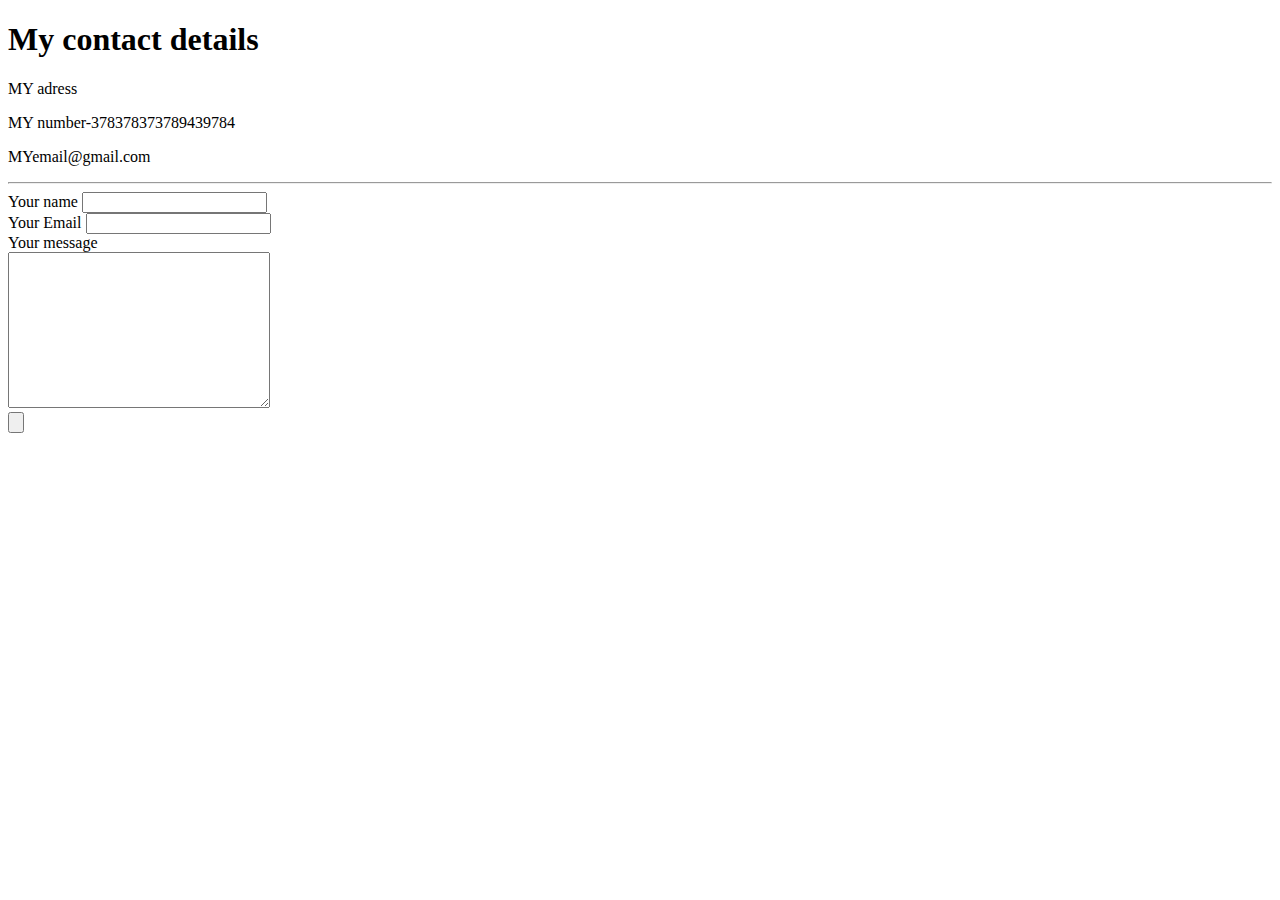
==== contactme.html @ c032f300 "new" ====
<!DOCTYPE html>
<html>
  <head>
    <meta charset="utf-8">
    <title>Contact me</title>
      <link rel="stylesheet" href="css/styles.css">
  </head>
  <body>
    <h1>My contact details</h1>
    <p>MY adress</p>
    <p>MY number-378378373789439784</p>
    <p>MYemail@gmail.com</p>
    <hr>
<form action="mailto:info@gail.com" method="post" enctype="plain text/plain">
  <label>Your name</label>
  <input type="text" name="your name" value=""><br>
  <label>Your Email</label>
  <input type="email" name="your email" value=""><br>
  <label>Your message</label><br>
  <textarea name="your message" rows="10" cols="30"></textarea><br>
  <input type="submit" name="" value="">

</form>
  </body>
</html>
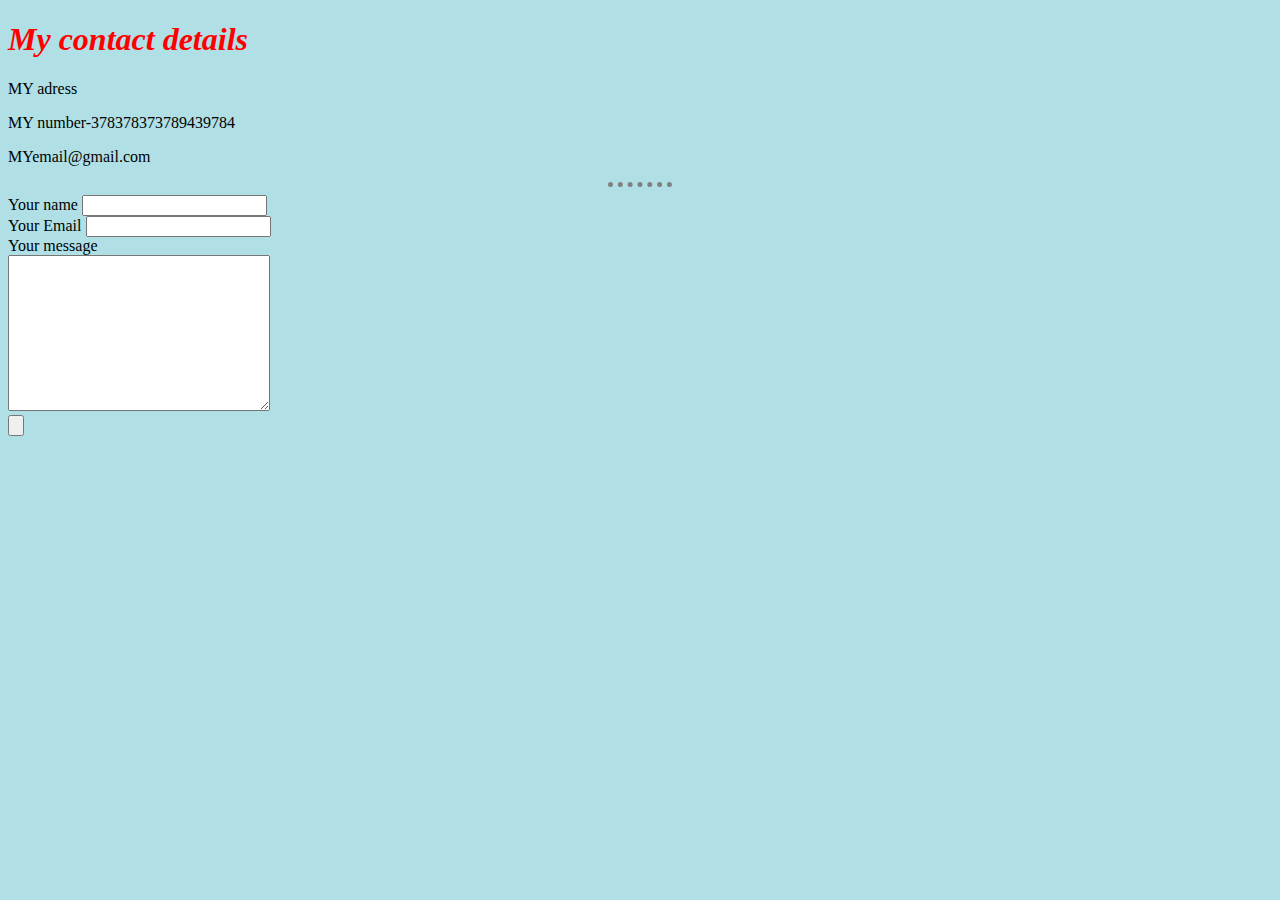
==== commit b91acd18: "Update contactme.html" ====
--- a/contactme.html
+++ b/contactme.html
@@ -3,7 +3,7 @@
   <head>
     <meta charset="utf-8">
     <title>Contact me</title>
-      <link rel="stylesheet" href="css/styles.css">
+      <link rel="stylesheet" href="styles.css">
   </head>
   <body>
     <h1>My contact details</h1>
--- a/styles.css
+++ b/styles.css
@@ -0,0 +1,15 @@
+body{
+  background-color:powderblue;
+
+}
+hr{
+  border-style: none;
+  border-top-style: dotted;
+  border-color: grey;
+  border-width: 5px;
+  width: 5%;
+
+}
+h1{
+  font-style: italic;color: red;}
+  h3{ font-style: normal;color:#293462}
